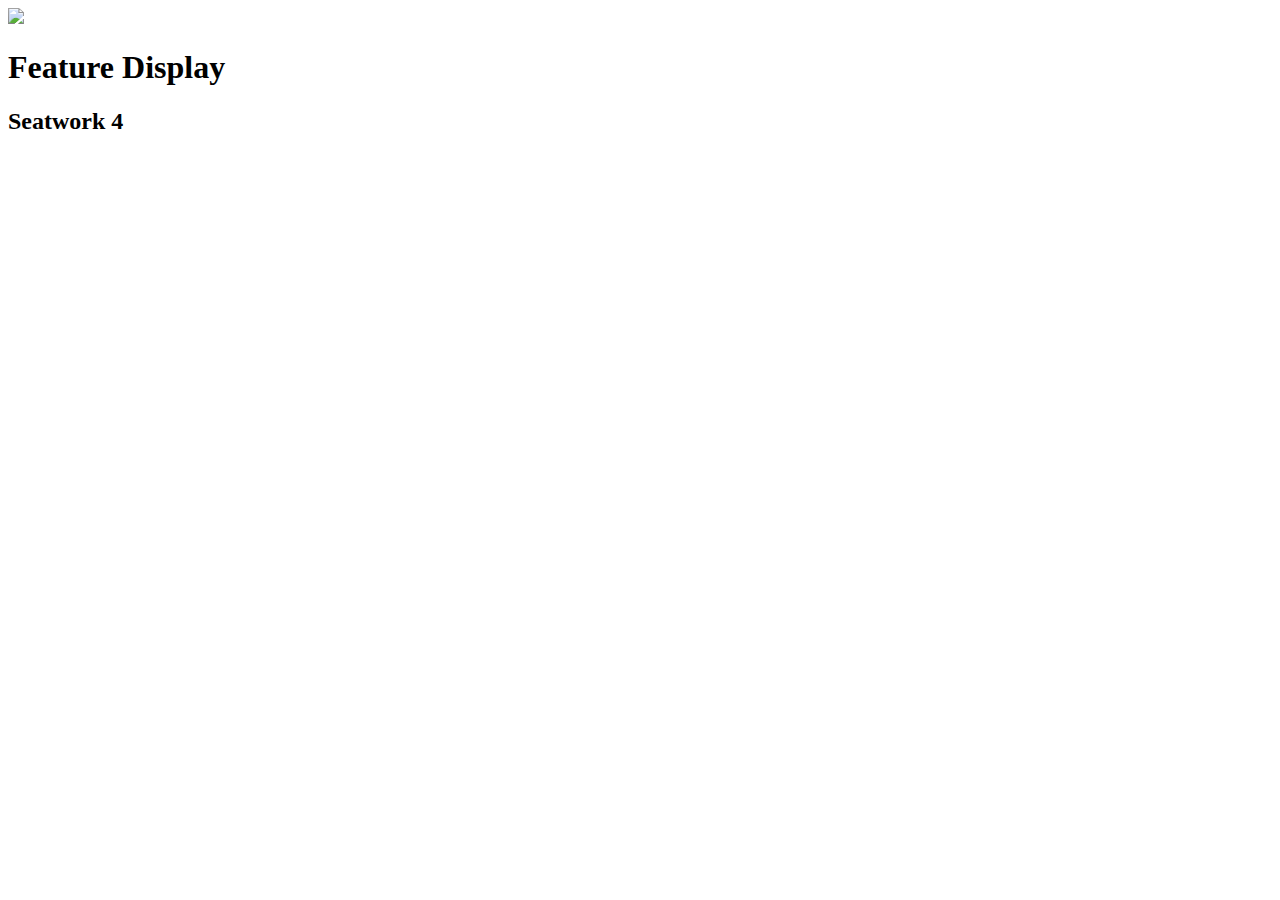
==== index.html @ 20655df0 "feat(header): added a header" ====
<!DOCTYPE html>
<html lang="en">
<head>
    <meta charset="UTF-8">
    <meta name="viewport" content="width=device-width, initial-scale=1.0">
    <title>Feature Display</title>
    <link rel="stylesheet" href="./assets/css/style.css">
    <link href="https://fonts.googleapis.com/css2?family=Roboto:wght@400;700&display=swap" rel="stylesheet">
</head>
<body>
    <header>
        <img src="./assets/img/theme-logo.png" class="theme-logo">
        <div class="header-text">
        <h1>Feature Display</h1>
        <h2>Seatwork 4</h2>
        </div>
    </header>
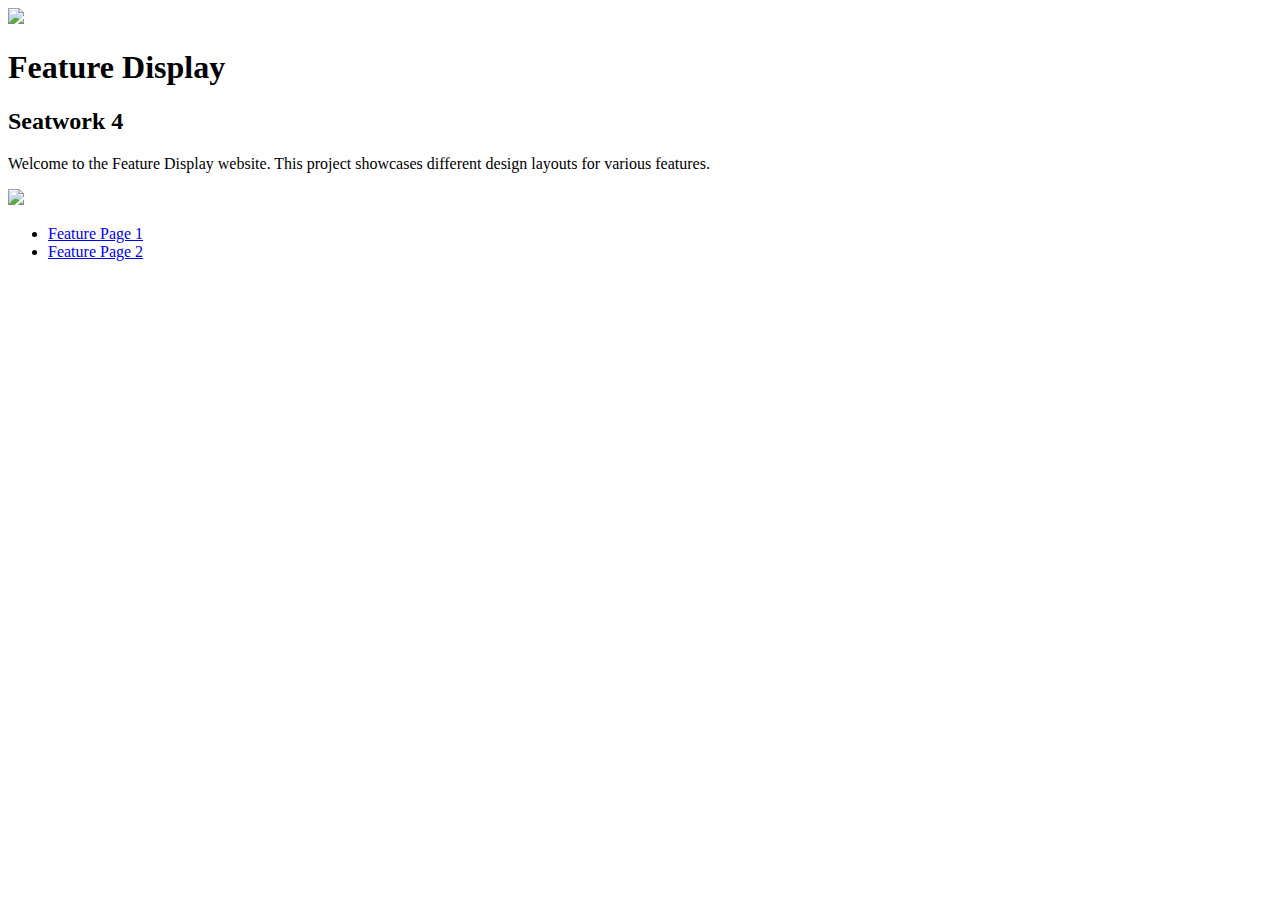
==== commit 035768a4: "feat(main): added the main section" ====
--- a/index.html
+++ b/index.html
@@ -14,4 +14,18 @@
         <h1>Feature Display</h1>
         <h2>Seatwork 4</h2>
         </div>
-    </header>+    </header>
+    <main>
+        <section class="description">
+            <p>Welcome to the Feature Display website. This project showcases different design layouts for various features.</p>
+        </section>
+        <section class="center-image-body">
+            <img src="./assets/img/center-image.jpg" class="center-image">
+        <nav class="button-nav">
+            <ul>
+                <li><a href="./pages/feauture-page-1/index.html">Feature Page 1</a></li>
+                <li><a href="./pages/feauture-page-2/index.html">Feature Page 2</a></li>
+            </ul>
+        </nav>
+        </section>
+    </main>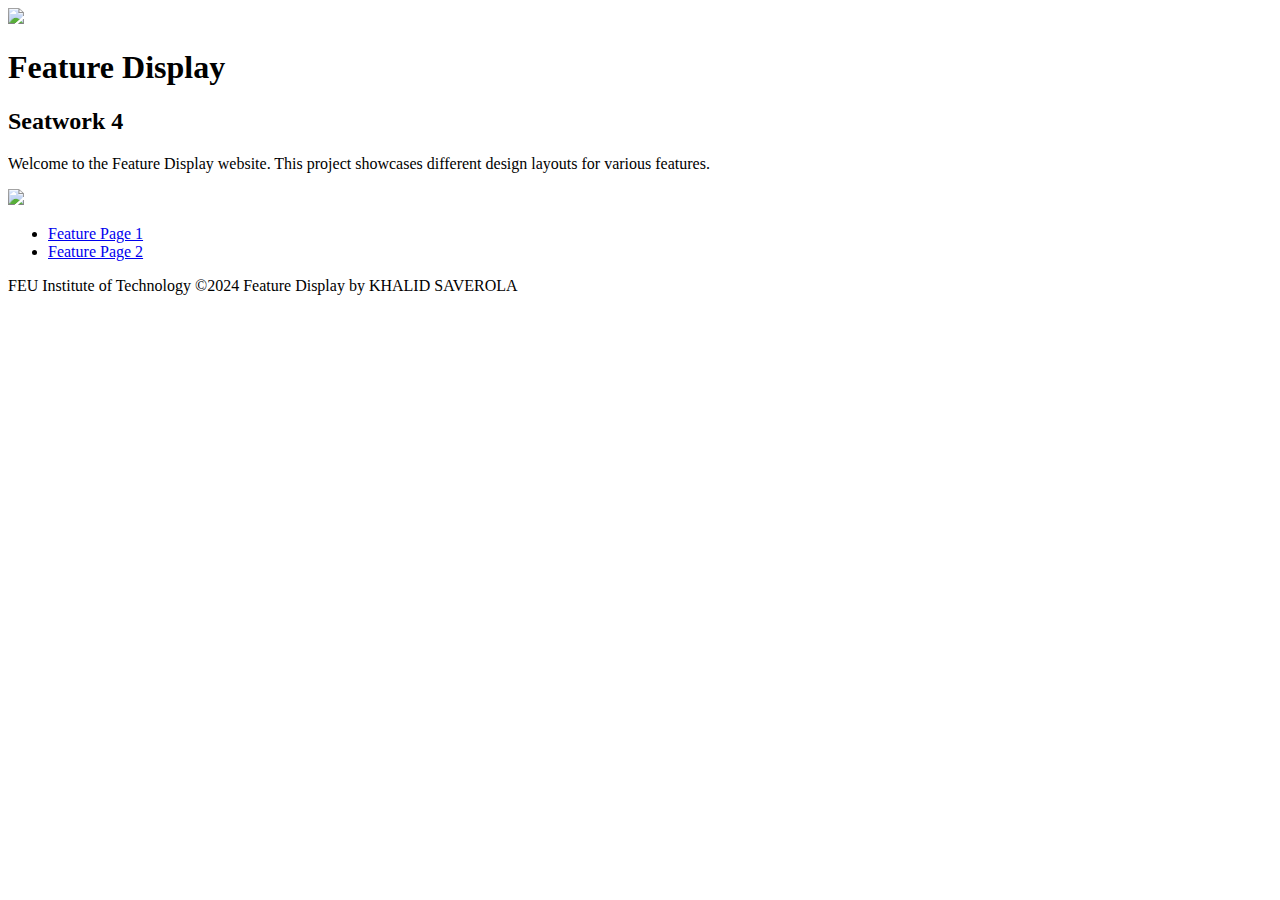
==== commit 3d4423f0: "feat(footer): added a footer section" ====
--- a/index.html
+++ b/index.html
@@ -28,4 +28,10 @@
             </ul>
         </nav>
         </section>
-    </main>+    </main>
+    <footer>
+        <p>FEU Institute of Technology &copy;2024 Feature Display by KHALID SAVEROLA</p>
+    </footer>
+    <script src="js/scripts.js"></script>
+</body>
+</html>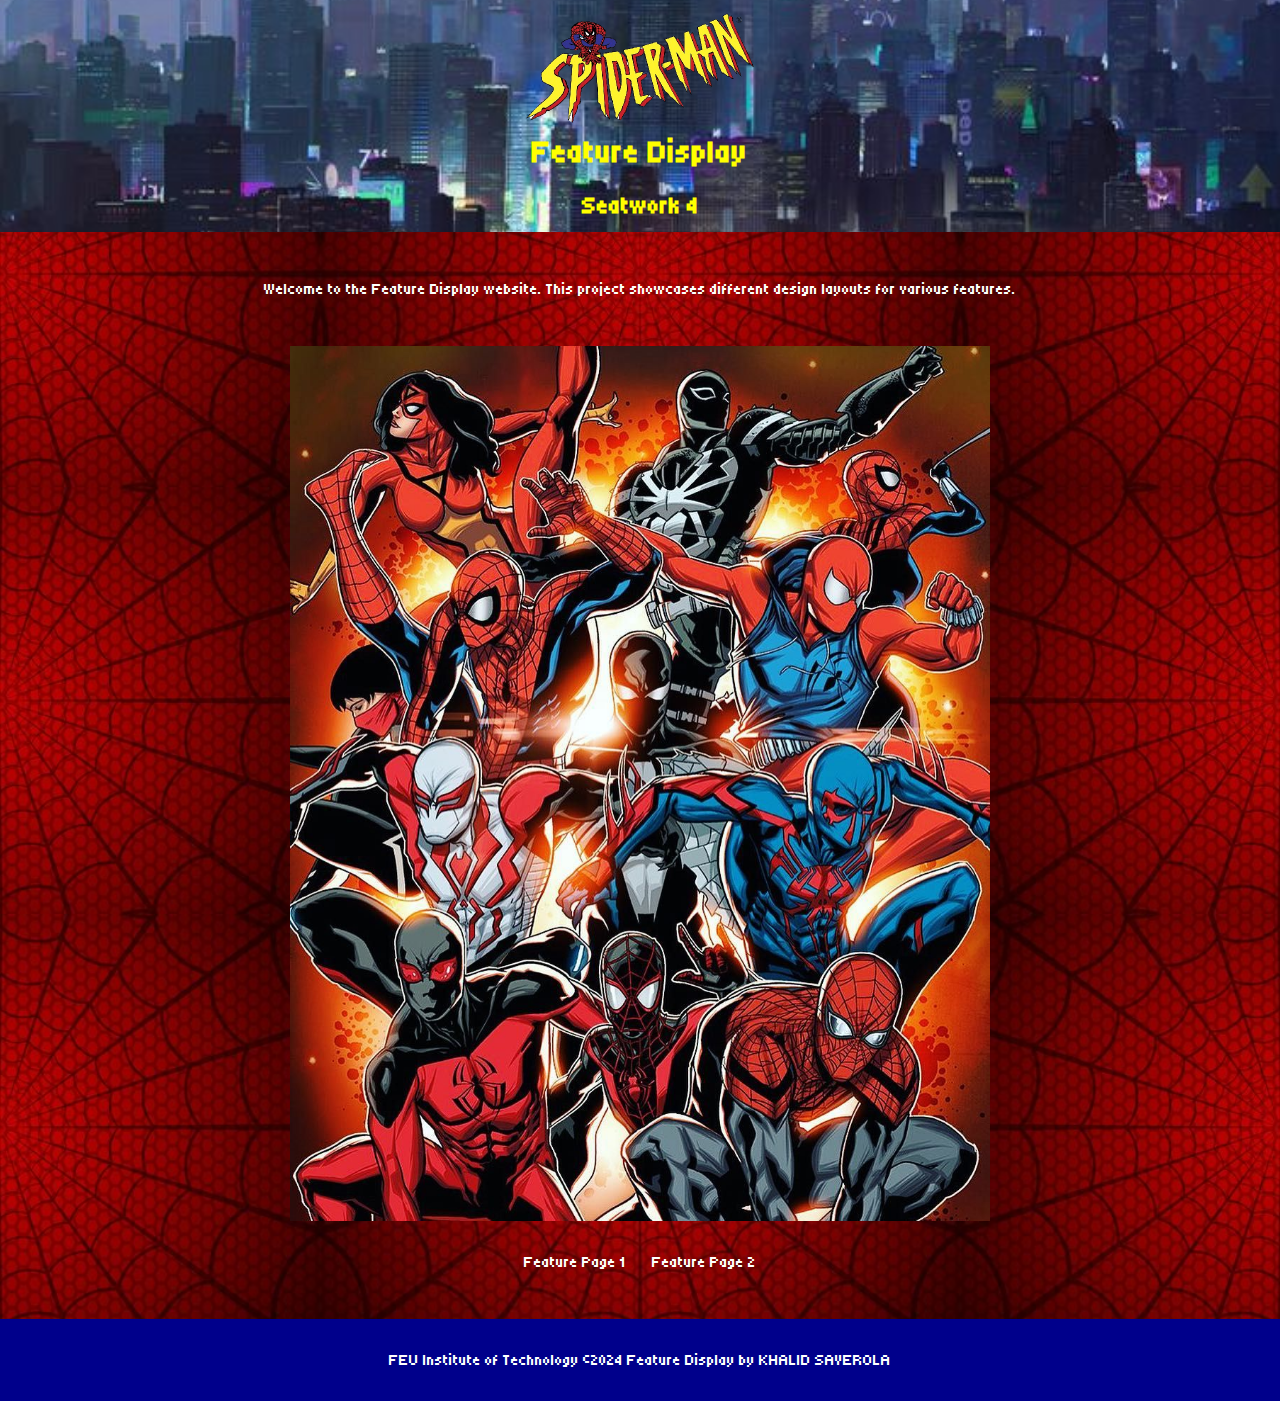
==== commit ca34463d: "feat(main): added the main hero setion in my feature page 2" ====
--- a/index.html
+++ b/index.html
@@ -23,8 +23,8 @@
             <img src="./assets/img/center-image.jpg" class="center-image">
         <nav class="button-nav">
             <ul>
-                <li><a href="./pages/feauture-page-1/index.html">Feature Page 1</a></li>
-                <li><a href="./pages/feauture-page-2/index.html">Feature Page 2</a></li>
+                <li><a href="./pages/feature_page_1/index.html">Feature Page 1</a></li>
+                <li><a href="./pages/feature_page_2/index.html">Feature Page 2</a></li>
             </ul>
         </nav>
         </section>
--- a/assets/css/style.css
+++ b/assets/css/style.css
@@ -0,0 +1,102 @@
+@import url('https://fonts.googleapis.com/css2?family=Tiny5&display=swap');
+
+body {
+    font-family: 'Tiny5', sans-serif;
+    margin: 0;
+    padding: 0;
+    background-image: url(../img/bg-body.jpg);
+    background-size: cover;
+    background-position: center;
+    background-size: 50%;
+    color: white;
+    display: flex;
+    flex-direction: column;
+    min-height: 100vh;
+}
+
+header {
+    background-image: url(../img/bg-header.jpg);
+    background-size: cover;
+    background-position: center;
+    color:  yellow;
+    padding: 1rem;
+    text-align: center;
+    height: 200px;
+    display: flex;
+    flex-direction: column;
+    align-items: center;
+    justify-content: center;
+    position: relative;
+}
+.header-text {
+    text-align: center;
+}
+.description {
+    text-align: center;
+    margin-bottom: 2rem;
+}
+.theme-logo{
+    width: 20%;
+    margin-bottom:  -80px;
+    margin-top: -50px;
+}
+main {
+    flex: 1;
+    padding: 2rem;
+    display: flex;
+    flex-direction: column;
+    align-items: center;
+    justify-content: center;
+    text-align: center;
+}
+
+.center-image-body {
+    display: flex;
+    flex-direction: column;
+    align-items: center;
+}
+
+.center-image {
+    width: 700px;
+    height: auto;
+    margin-bottom: 1rem;
+}
+footer {
+    background-color: darkblue;
+    color: white;
+    text-align: center;
+    padding: 1rem;
+}
+
+nav ul {
+    list-style-type: none;
+    padding: 0;
+}
+
+nav ul li {
+    display: inline;
+    margin: 0 10px;
+}
+
+nav ul li a {
+    text-decoration: none;
+    color: white;
+}
+nav ul li a:hover {
+    color: blue;
+    font-size: 24px;
+    transition: 0.5s ease;
+}
+
+nav ul li a:hover {
+    text-decoration: underline;
+}
+
+/* Feature page specific styles */
+.feature {
+    background-color: white;
+    padding: 2rem;
+    margin: 2rem 0;
+    border-radius: 8px;
+    box-shadow: 0 0 10px rgba(0, 0, 0, 0.1);
+}